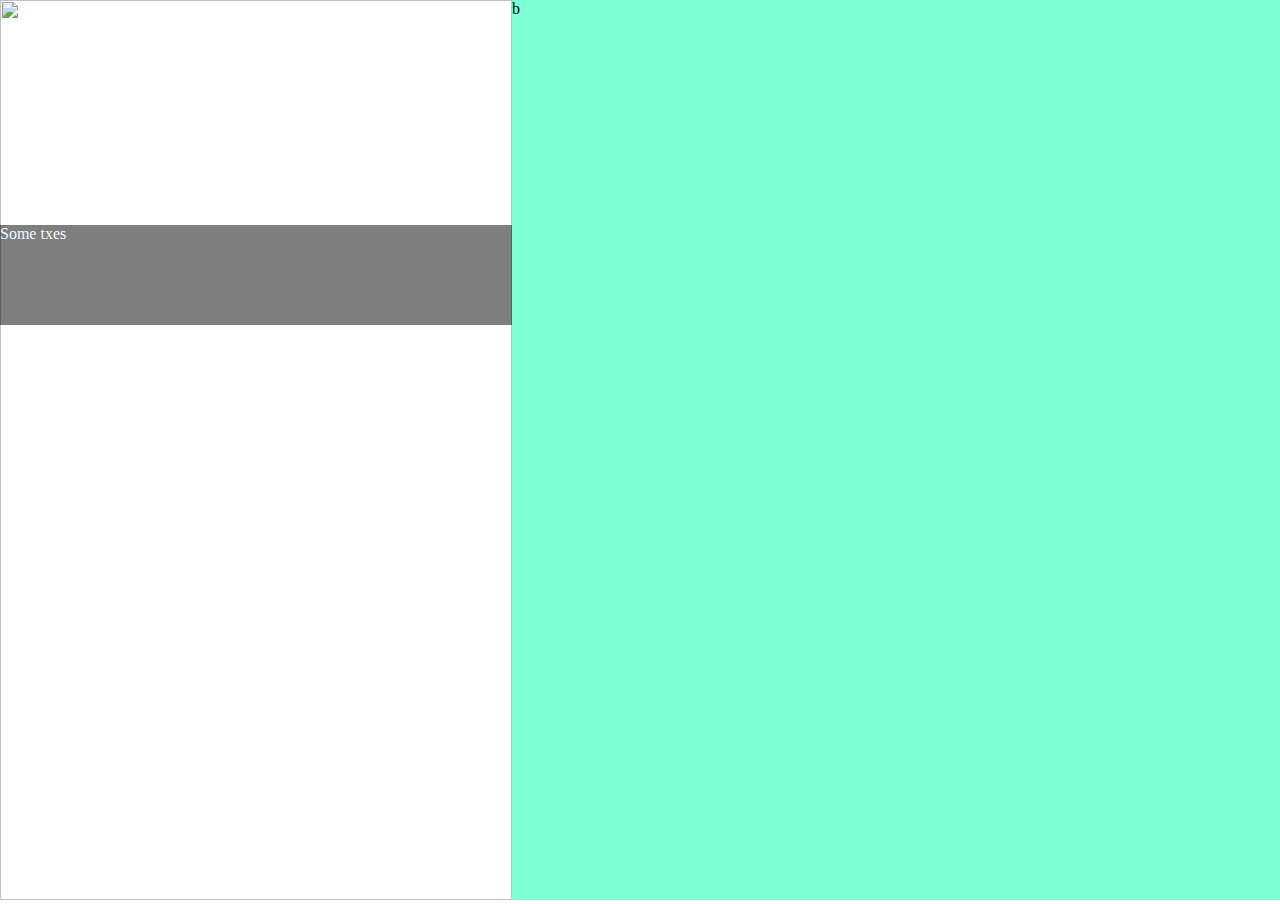
==== form.html @ e0be64bf "added background image and logo banner, add flex to have left and right side to form" ====
<!DOCTYPE html>
<html lang="en">
<head>
    <meta charset="UTF-8">
    <meta http-equiv="X-UA-Compatible" content="IE=edge">
    <meta name="viewport" content="width=device-width, initial-scale=1.0">
    <link rel="stylesheet" href="form-style.css">
    <title>Document</title>
</head>
<body>
    <div class="container">
        <div class="flex-left">
            <div class="logo-background">
                <div id="logo-text">
                    Some txes
                </div>
            </div>
            <img src="/images/simon-spring-sPWA29VTgLk-unsplash.jpg" />
        </div>
        <div class="flex-right">
            b
        </div>
    </div>
</body>
</html>
---- form-style.css ----
body {
    padding: 0;
    margin: 0;
}
.container {
    display: flex;
    height: 100vh;
}
.flex-left {
    flex: 1 1 auto;
    height: 100%;
    width: 40vw;
    position: relative;
}
.flex-right {
    flex: 1 1 auto;
    height: 100%;
    width: 60vw;
    background-color: aquamarine;
}
.flex-left img {
    height: 100%;
    width: 100%;
}
.logo-background {
    position: absolute;
    top: 25%;
    background-color: rgba(0, 0, 0, .5);
    width: 100%;
    height: 100px;
}
#logo-text {
    color:aliceblue;
    opacity: 1;
}
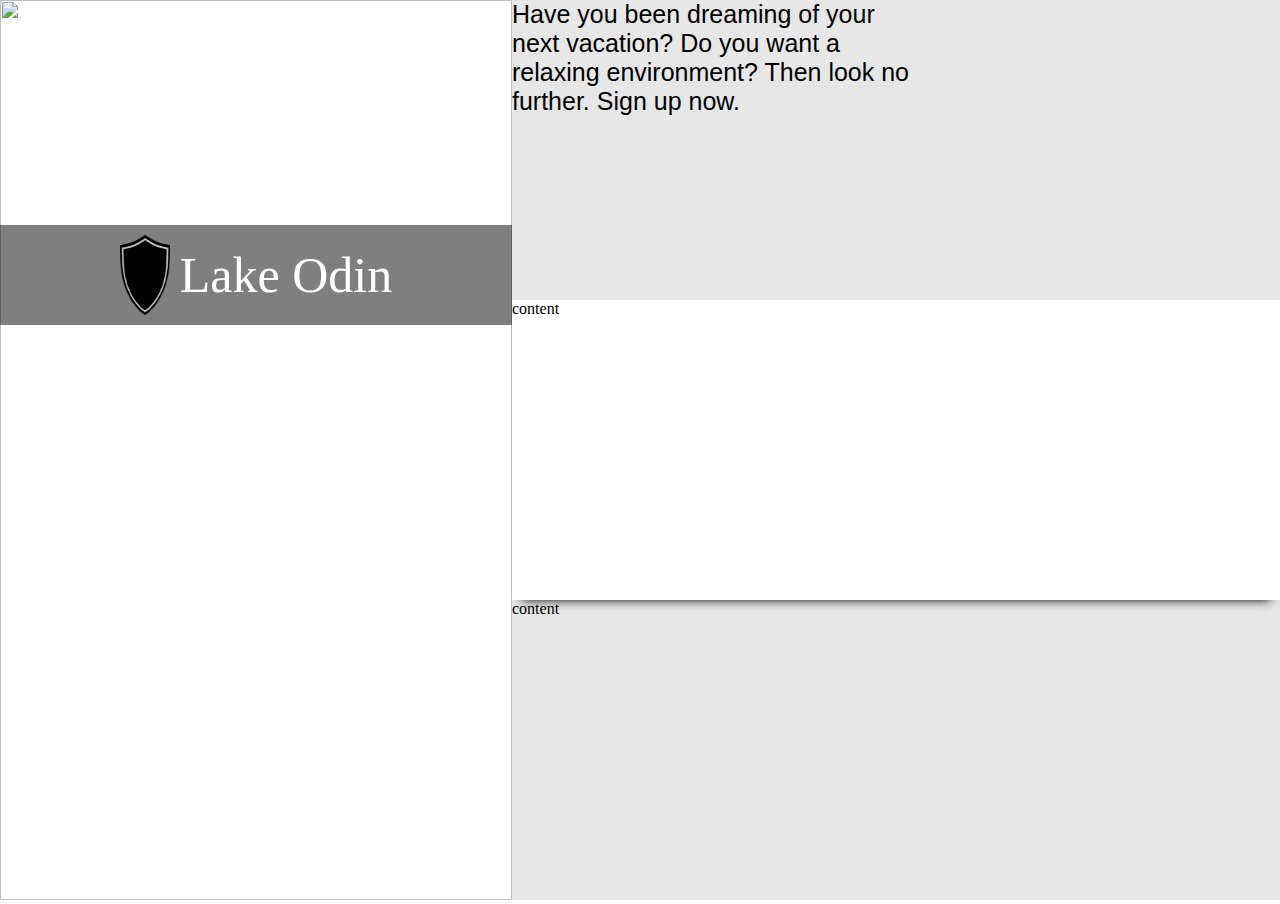
==== commit 4e4b5054: "add logo, add css to flex right side, add content size boxes and text for header" ====
--- a/form.html
+++ b/form.html
@@ -11,14 +11,21 @@
     <div class="container">
         <div class="flex-left">
             <div class="logo-background">
-                <div id="logo-text">
-                    Some txes
+                <div class="wrapper">
+                    <img src="/images/shield-308943_1280.png"/>
+                    <div class="text">Lake Odin</div>
                 </div>
             </div>
             <img src="/images/simon-spring-sPWA29VTgLk-unsplash.jpg" />
         </div>
         <div class="flex-right">
-            b
+            <div class="content">
+                <div id="header-text">
+                    Have you been dreaming of your next vacation? Do you want a relaxing environment? Then look no further. Sign up now.
+                </div>
+            </div>
+            <div class="content">content</div>
+            <div class="content">content</div>
         </div>
     </div>
 </body>
--- a/form-style.css
+++ b/form-style.css
@@ -1,4 +1,4 @@
-body {
+body,html {
     padding: 0;
     margin: 0;
 }
@@ -11,12 +11,12 @@
     height: 100%;
     width: 40vw;
     position: relative;
+    min-width: 300px;
 }
 .flex-right {
     flex: 1 1 auto;
     height: 100%;
     width: 60vw;
-    background-color: aquamarine;
 }
 .flex-left img {
     height: 100%;
@@ -28,8 +28,33 @@
     background-color: rgba(0, 0, 0, .5);
     width: 100%;
     height: 100px;
+    color: white;
+    font-size: 50px;
 }
-#logo-text {
-    color:aliceblue;
-    opacity: 1;
+.wrapper {
+    display: flex;
+    align-items: center;
+    justify-content: center;
+    padding-top: 10px;
+
+}
+.wrapper img {
+    height: 80px;
+    width: 50px;
+    padding-right: 10px;
+}
+.flex-right .content {
+    height: calc(100vh / 3);
+}
+.flex-right div:nth-child(odd){
+    background-color: rgb(231, 231, 231);
+}
+div.flex-right div:nth-child(even) {
+    box-shadow: 0 10px 10px -10px black;
+    position: relative;
+}
+#header-text {
+    font-size: 25px;
+    width: 400px;
+    font-family: 'Gill Sans Extrabold', sans-serif;
 }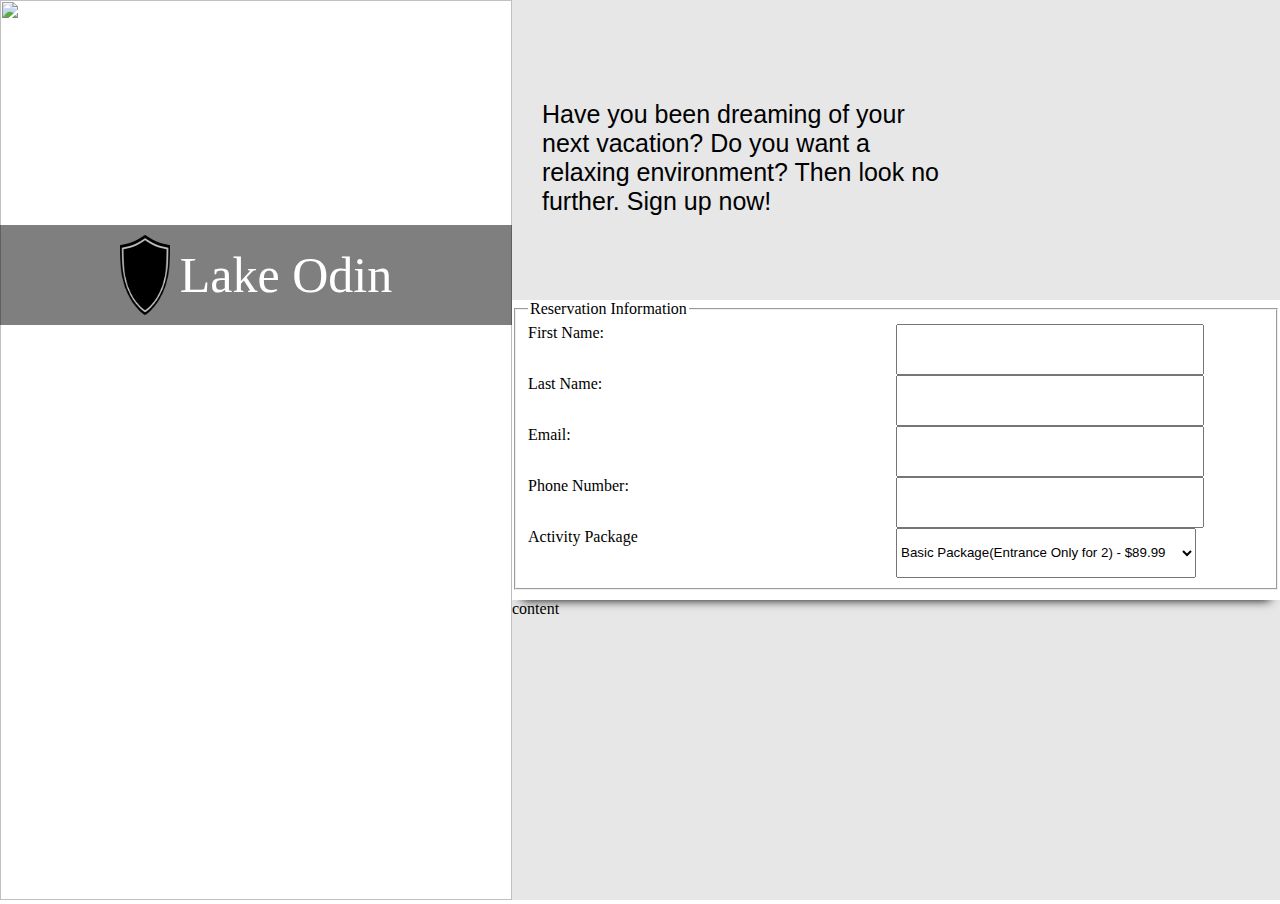
==== commit 47e6bca3: "added form inputs, and select" ====
--- a/form.html
+++ b/form.html
@@ -21,10 +21,35 @@
         <div class="flex-right">
             <div class="content">
                 <div id="header-text">
-                    Have you been dreaming of your next vacation? Do you want a relaxing environment? Then look no further. Sign up now.
+                    Have you been dreaming of your next vacation? Do you want a relaxing environment? Then look no further. Sign up now!
                 </div>
             </div>
-            <div class="content">content</div>
+            <div class="content">
+                <fieldset>
+                    <legend>Reservation Information</legend>
+
+                    <form>
+                        <label for="first_name">First Name:</label>
+                        <input type="Text" id="first_name" name="first_name" required>
+
+                        <label for="last_name">Last Name:</label>
+                        <input type="Text" id="last_name" name="last_name">
+
+                        <label for="email">Email:</label>
+                        <input type="email" id="email" name="email">
+
+                        <label for="phone">Phone Number:</label>
+                        <input type="tel" id="phone" name="phone">
+                        
+                        <label for="package">Activity Package</label>
+                        <select name="package">
+                            <option value="basic_package">Basic Package(Entrance Only for 2) - $89.99</option>
+                            <option value="group package"> Gold Package(Includes Lunch for 2) - $139.99</option>
+                            <option value="family_package">Platinum Package(Includes Lunch for 2 + Private Cabana with Drinks) - $189.99</option>
+                        </select>
+                    </form>
+                </fieldset>
+            </div>
             <div class="content">content</div>
         </div>
     </div>
--- a/form-style.css
+++ b/form-style.css
@@ -57,4 +57,17 @@
     font-size: 25px;
     width: 400px;
     font-family: 'Gill Sans Extrabold', sans-serif;
+    padding-top: 100px;
+    padding-left: 30px;
+}
+fieldset {
+    height: 90%;
+}
+form {
+    display: grid;
+    grid-template-columns: 1fr 1fr;
+    height: 100%;
+}
+form input,select {
+    width: 300px;
 }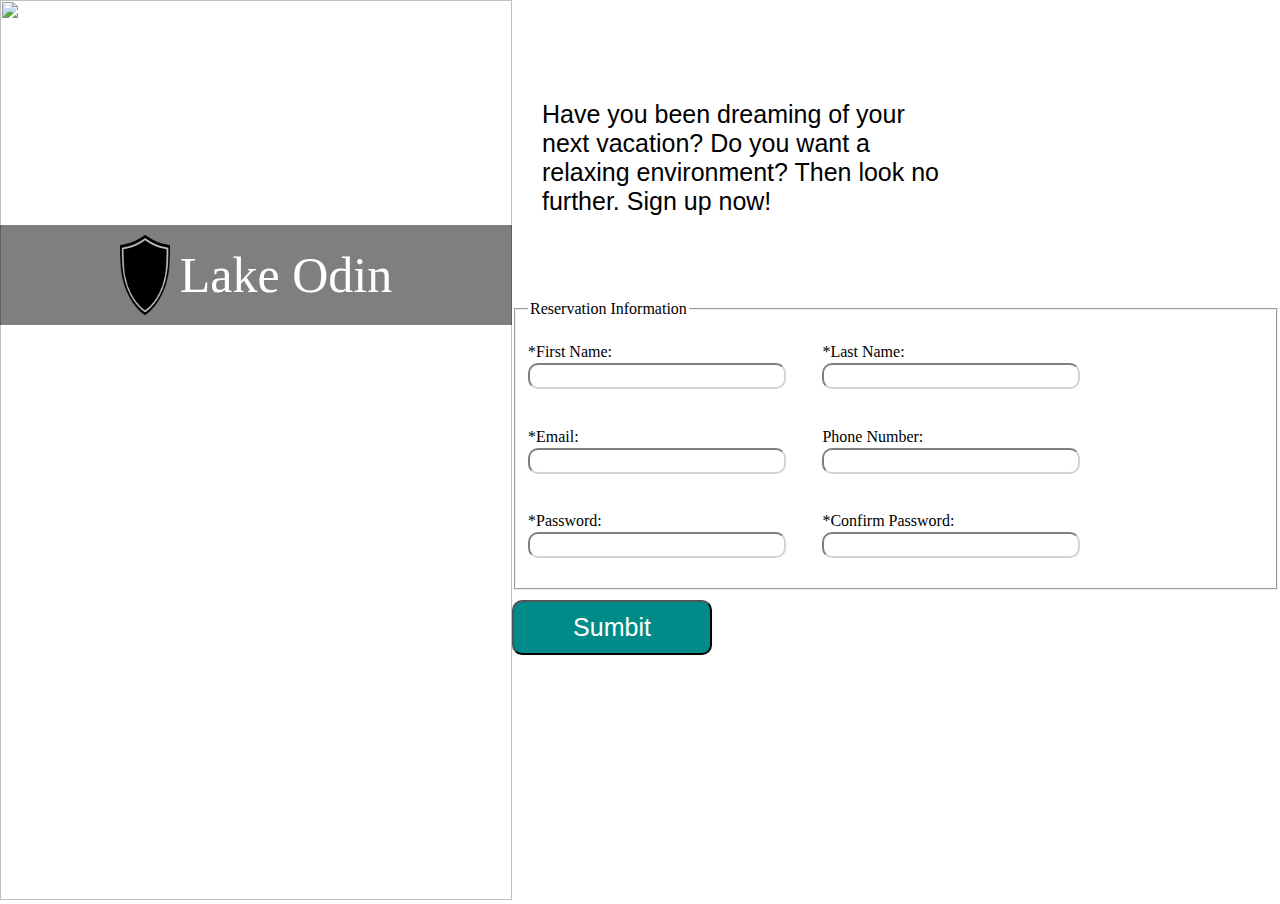
==== commit 00b20f51: "fixed grid , started submit button css" ====
--- a/form.html
+++ b/form.html
@@ -29,28 +29,43 @@
                     <legend>Reservation Information</legend>
 
                     <form>
-                        <label for="first_name">First Name:</label>
-                        <input type="Text" id="first_name" name="first_name" required>
+                        <div class="grid-container">
+                            <div class="input-container">
+                                <label for="first_name">*First Name:</label>
+                                <input type="Text" id="first_name" name="first_name" required>
+                            </div>
+                            
+                            <div class="input-container">
+                                <label for="last_name">*Last Name:</label>
+                                <input type="Text" id="last_name" name="last_name" required>
+                            </div>
 
-                        <label for="last_name">Last Name:</label>
-                        <input type="Text" id="last_name" name="last_name">
+                            <div class="input-container">
+                                <label for="email">*Email:</label>
+                                <input type="email" id="email" name="email" required>
+                            </div>
 
-                        <label for="email">Email:</label>
-                        <input type="email" id="email" name="email">
+                            <div class="input-container">
+                                <label for="phone">Phone Number:</label>
+                                <input type="tel" id="phone" name="phone">
+                            </div>
+                            
+                            <div class="input-container">
+                                <label for="password">*Password:</label>
+                                <input type="password" id="password" name="paswword" equired>
+                            </div>
 
-                        <label for="phone">Phone Number:</label>
-                        <input type="tel" id="phone" name="phone">
-                        
-                        <label for="package">Activity Package</label>
-                        <select name="package">
-                            <option value="basic_package">Basic Package(Entrance Only for 2) - $89.99</option>
-                            <option value="group package"> Gold Package(Includes Lunch for 2) - $139.99</option>
-                            <option value="family_package">Platinum Package(Includes Lunch for 2 + Private Cabana with Drinks) - $189.99</option>
-                        </select>
+                            <div class="input-container">
+                                <label for="confirm-password">*Confirm Password:</label>
+                                <input type="password" id="confirm-password" name="confirm-paswword" required>
+                            </div>
+                        </div>
                     </form>
                 </fieldset>
             </div>
-            <div class="content">content</div>
+            <div class="content">
+                <button type="submit">Sumbit</button>
+            </div>
         </div>
     </div>
 </body>
--- a/form-style.css
+++ b/form-style.css
@@ -46,13 +46,8 @@
 .flex-right .content {
     height: calc(100vh / 3);
 }
-.flex-right div:nth-child(odd){
-    background-color: rgb(231, 231, 231);
-}
-div.flex-right div:nth-child(even) {
-    box-shadow: 0 10px 10px -10px black;
-    position: relative;
-}
+
+
 #header-text {
     font-size: 25px;
     width: 400px;
@@ -64,10 +59,33 @@
     height: 90%;
 }
 form {
-    display: grid;
-    grid-template-columns: 1fr 1fr;
     height: 100%;
 }
-form input,select {
-    width: 300px;
+.grid-container {
+    height: 100%;
+    width: 80%;
+    display: grid;
+    grid-template-rows: repeat(3, 1fr);
+    grid-template-columns: repeat(2, 1fr);
+    justify-items: left;
+    align-items: center;
+    justify-content: start;
+}
+input,label {
+    display: block;
+    width: 250px;
+    border-color: lightgrey;
+    border-radius:10px;
+    outline: none;
+    height: 20px;
+    background-color: white;
+}
+button {
+    background-color: #008B89;
+    height: 55px;
+    width: 200px;
+    border-radius: 10px;
+    color: white;
+    font-size: 25px;
+    top: 25%;
 }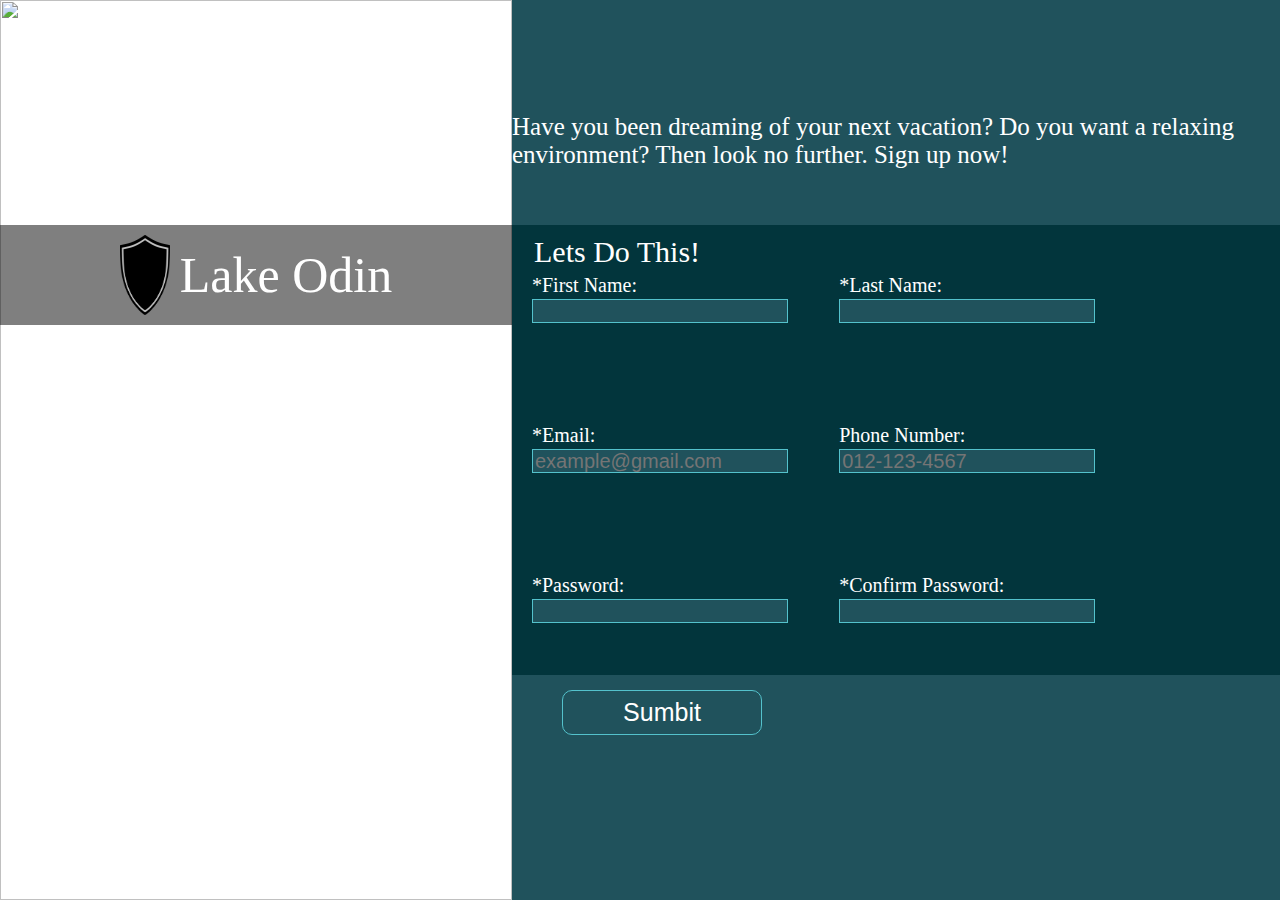
==== commit 3006d2d7: "added styling too page, color scheme, made inputs required with psedocode for invalid and valid" ====
--- a/form.html
+++ b/form.html
@@ -25,46 +25,44 @@
                 </div>
             </div>
             <div class="content">
-                <fieldset>
-                    <legend>Reservation Information</legend>
+                <legend>Lets Do This!</legend>
 
-                    <form>
-                        <div class="grid-container">
-                            <div class="input-container">
-                                <label for="first_name">*First Name:</label>
-                                <input type="Text" id="first_name" name="first_name" required>
-                            </div>
+                <form id="my-form">
+                    <div class="grid-container">
+                        <div class="input-container">
+                            <label for="first_name">*First Name:</label>
+                            <input type="Text" id="first_name" name="first_name" minlength="1" maxlength="20" required>
+                        </div>
                             
-                            <div class="input-container">
-                                <label for="last_name">*Last Name:</label>
-                                <input type="Text" id="last_name" name="last_name" required>
-                            </div>
+                        <div class="input-container">
+                            <label for="last_name">*Last Name:</label>
+                            <input type="Text" id="last_name" name="last_name" minlength="1" maxlength="20" required>
+                        </div>
 
-                            <div class="input-container">
-                                <label for="email">*Email:</label>
-                                <input type="email" id="email" name="email" required>
-                            </div>
+                        <div class="input-container">
+                            <label for="email">*Email:</label>
+                            <input type="email" id="email" name="email" placeholder="example@gmail.com" required>
+                        </div>
 
-                            <div class="input-container">
-                                <label for="phone">Phone Number:</label>
-                                <input type="tel" id="phone" name="phone">
-                            </div>
+                        <div class="input-container">
+                            <label for="phone">Phone Number:</label>
+                            <input type="tel" id="phone" pattern="^\d{3}-\d{3}-\d{4}$" placeholder="012-123-4567" name="phone">
+                        </div>
                             
-                            <div class="input-container">
-                                <label for="password">*Password:</label>
-                                <input type="password" id="password" name="paswword" equired>
-                            </div>
+                        <div class="input-container">
+                            <label for="password">*Password:</label>
+                            <input type="password" id="password" name="paswword" required>
+                        </div>
 
-                            <div class="input-container">
-                                <label for="confirm-password">*Confirm Password:</label>
-                                <input type="password" id="confirm-password" name="confirm-paswword" required>
-                            </div>
+                        <div class="input-container">
+                            <label for="confirm-password">*Confirm Password:</label>
+                            <input type="password" id="confirm-password" name="confirm-paswword" required>
                         </div>
-                    </form>
-                </fieldset>
+                    </div>
+                </form>
             </div>
             <div class="content">
-                <button type="submit">Sumbit</button>
+                <button type="submit" form="my-form">Sumbit</button>
             </div>
         </div>
     </div>
--- a/form-style.css
+++ b/form-style.css
@@ -43,49 +43,76 @@
     width: 50px;
     padding-right: 10px;
 }
-.flex-right .content {
-    height: calc(100vh / 3);
+div.flex-right div.content:nth-child(odd) {
+    background-color: #20525C;
+    height: 25%;
+}
+div.flex-right div.content:nth-child(even) {
+    background-color: #02353C;
+    height: 50%;
 }
 
-
 #header-text {
+    position: relative;
     font-size: 25px;
-    width: 400px;
-    font-family: 'Gill Sans Extrabold', sans-serif;
-    padding-top: 100px;
-    padding-left: 30px;
-}
-fieldset {
-    height: 90%;
+    font-family:'Times New Roman', Times, serif;
+    color:white;
+    top:50%;
 }
 form {
     height: 100%;
 }
 .grid-container {
+    position: relative;
+    left: 20px;
     height: 100%;
     width: 80%;
     display: grid;
     grid-template-rows: repeat(3, 1fr);
     grid-template-columns: repeat(2, 1fr);
-    justify-items: left;
-    align-items: center;
+    justify-items: start;
+    align-items: start;
     justify-content: start;
+    margin-top: 15px;
+}
+legend {
+    position: relative;
+    top: 10px;
+    left: 20px;
+    font-size: 30px;
+    color: white;
+
+}
+input {
+    background-color: #20525C;
+    border: 1px solid #54C2CC;
+}
+label {
+    margin-bottom: 5px;
 }
 input,label {
     display: block;
-    width: 250px;
-    border-color: lightgrey;
-    border-radius:10px;
+    width: 250px;;
     outline: none;
     height: 20px;
-    background-color: white;
+    color: White;
+    font-size: 20px;
 }
 button {
-    background-color: #008B89;
-    height: 55px;
+    background-color: #20525C;
+    border: 1px solid #54C2CC;
+    height: 45px;
     width: 200px;
     border-radius: 10px;
     color: white;
     font-size: 25px;
-    top: 25%;
+    margin-top: 15px;
+    margin-left: 50px;
+
+}
+input:invalid:focus {
+    border-color: red;
+}
+input:valid:focus {
+    border-color: green;
 }